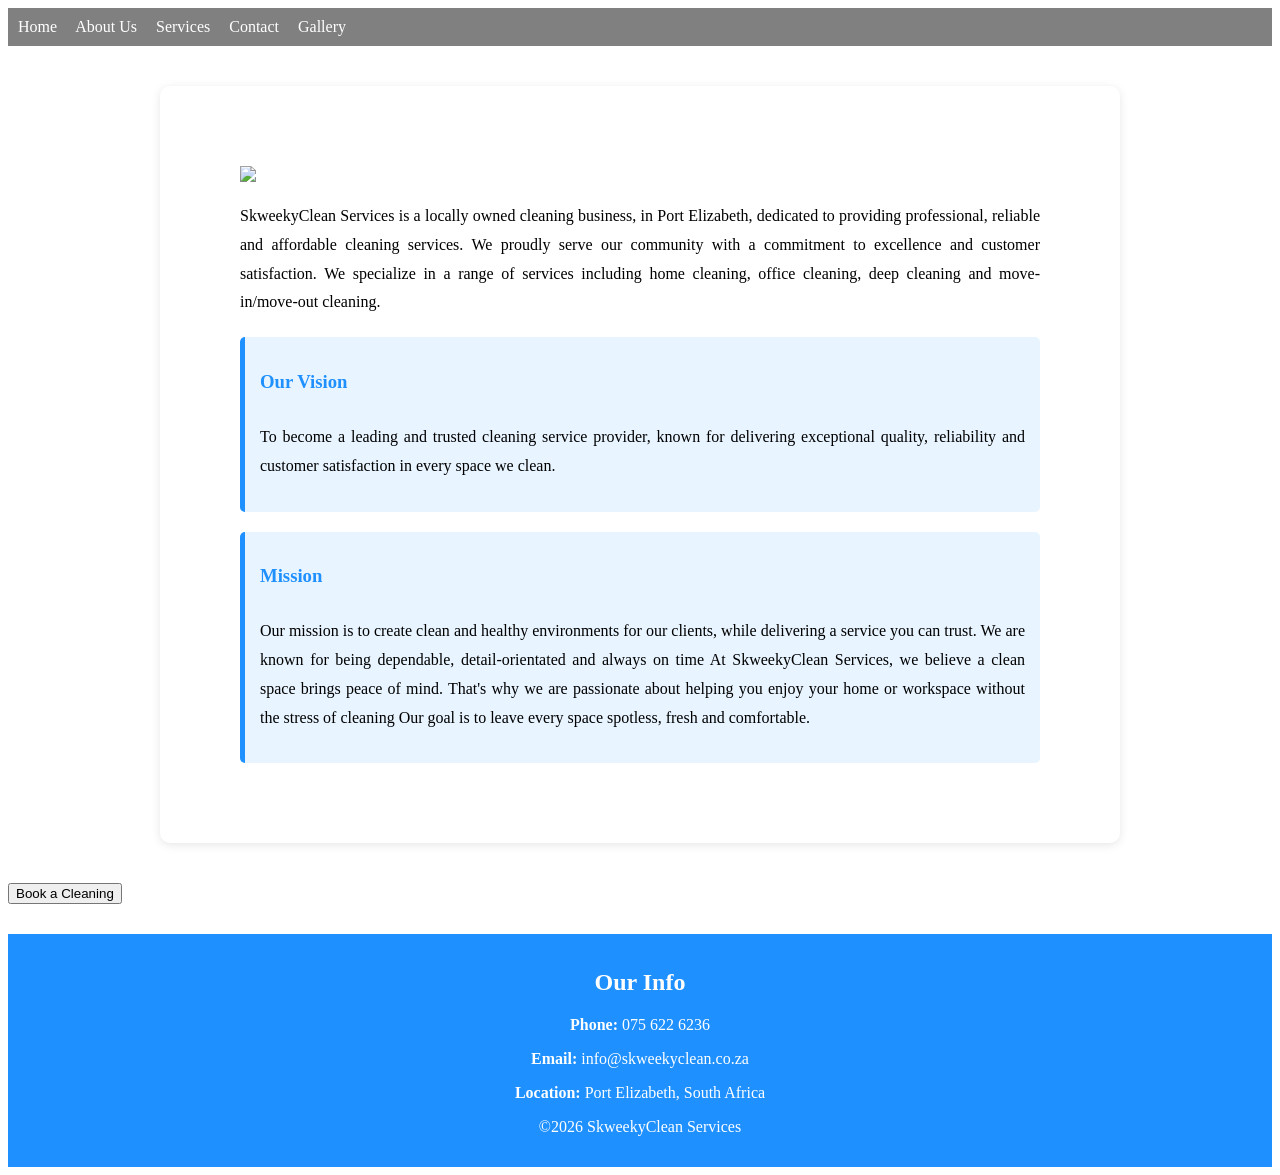
==== about.html @ ff409845 "first commit" ====
<!DOCTYPE html>
<html lang="en">
<head>
    <meta charset="UTF-8">
    <meta name="viewport" content="width=device-width, initial-scale=1.0">
    <title>SkweekyClean Services</title>
    <link rel="stylesheet" href="./css/style.css">
</head>
<body>
    
    <nav>
        <a href="index.html">Home</a>
        <a href="about.html">About Us</a>
        <a href="services.html">Services</a>
        <a href="contact.html">Contact</a>
        <a href="gallery.html">Gallery</a>
    </nav>

    <section class="about-container">
    <img src="c:\Users\Student\Desktop\ass1 images\about.jpg" width="600">

    <p>
    SkweekyClean Services is a locally owned cleaning business, in Port Elizabeth, dedicated to providing professional, reliable and affordable cleaning services. We proudly serve our community with a commitment to excellence and customer satisfaction.
    We specialize in a range of services including home cleaning, office cleaning, deep cleaning and move-in/move-out cleaning.
    </p>

    <div class="vision">
    <h3>Our Vision</h3>
    <p>
        To become a leading and trusted cleaning service provider, known for delivering exceptional quality, reliability and customer satisfaction in every space we clean.
    </p>
    </div>

    <div class="mission">
    <h3>Mission</h3>
    <p>
    Our mission is to create clean and healthy environments for our clients, while delivering a service you can trust. We are known for being dependable, detail-orientated and always on time
    At SkweekyClean Services, we believe a clean space brings peace of mind. That's why we are passionate about helping you enjoy your home or workspace without the stress of cleaning
    Our goal is to leave every space spotless, fresh and comfortable.
    </p>
    </div>
    </section>

    <button>Book a Cleaning</button>

    <footer>
        <h2>Our Info</h2>
            <p><strong>Phone:</strong> 075 622 6236</p>
            <p><strong>Email:</strong> info@skweekyclean.co.za</p>
            <p><strong>Location:</strong> Port Elizabeth, South Africa</p>
        <p>&copy;2026 SkweekyClean Services</p>
    </footer>
    
</body>
</html>
---- css/style.css ----
/*GLOBAL STYLES*/ 
.body {
    margin: 0;
    font-family: Arial, sans-serif;
}
nav {
    background-color: grey;
    padding: 10px;
}
nav a {
    color: white;
    text-decoration: none;
    margin-right: 15px;
}
/*INDEX PAGE STYLES*/
.hero {
    text-align: center;
    padding: 80px 20px;
    background-color: #e6f2ff;
}
.hero-banner {
    width: 100%;
    overflow: hidden;
}
.hero-banner img {
    width: 100%;
    height: 400px;
    object-fit: cover;
    display: flex;
}
.hero h2 {
    font-size: 40px;
    color: #1e90ff;
    margin-bottom: 10px;
}
.hero p {
    font-size: 18px;
    margin-bottom: 20p;
}
.btn {
    background-color: #1e90ff;
    color: white;
    padding: 12px 25px;
    border-radius: 5px;
    text-decoration: none;
    font-weight: bold;
}
.btn:hover {
    background-color: #1877d4;
}
.welcome-section {
    text-align: center;
    padding: 40px;
    background-color: white;
    margin: 20px;
    border-radius: 10px;
}
.welcome-section h2 {
    color: #1e90ff;
}
.welcome-section p {
    font-size: 16px;
    line-height: 1.8;
}
.features {
    display: flex;
    justify-content: center;
    flex-wrap: wrap;
    gap: 20px;
    padding: 40px 20px;
}
.feature-box {
    background-color: white;
    padding: 20px;
    border-radius: 10px;
    box-shadow: 0 2px 10px rgba(0, 0, 0, 0.1);
    width: 250px;
    text-align: center;
}
.feature-box h2 {
    color: #1e90ff;
}
footer {
    background-color: #1e90ff;
    color: white;
    text-align: center;
    padding: 15px;
    margin-top: 30px;
}   

/*ABOUT PAGE STYLES*/
.about-container {
    background-color: white;
    padding: 80px;
    margin: 40px auto;
    max-width: 800px;
    border-radius: 10px;
    box-shadow: 0 2px 10px rgba(0, 0, 0, 0.1);
}
.about-container h3{
    text-align: cnter;
    color: #1e90ff;
    margin-bottom: 30px;
}
.about-container p{
    font-size: 16px;
    line-height: 1.8;
    text-align: justify;
}
.vision, .mission {
    background-color: #e8f4ff;
    border-left: 5px solid #1e90ff;
    padding: 15px;
    margin-top: 20px;
    border-radius: 5px;
}
footer {
    background-color: #1e90ff;
    color: white;
    text-align: center;
    padding: 15px;
    margin-top: 30px;
}

/*CONTACT PAGE STYLES*/
.contact-container {
    width: 80%;
    max-width: 700px;
    margin: 40px auto;
    padding: 30px;
    background-color: white;
    border-radius: 10px;
    box-shadow: 0 2px 10px rgba(0, 0, 0, 0.1);
}
.contact-form {
    width: 50%;
    margin: auto;
}
.contact-form input,
.contact-form textarea {
    width: 100%;
    padding: 10px;
    margin-bottom: 15px;
    border: 1px solid #ccc;
    border-radius: 5px;
    font-size: 15px;
}
.contact-form textarea{
    resize: vertical;
}
.contact-form button {
    background-color: #1e90ff;
    color: white;
    border: none;
    padding: 12px;
    border-radius: 5px;
    font-size: 16px;
    cursor: pointer;
}
.contact-form button:hover {
    background-color: #1877d4;
}
.contact-info {
    margin-top: 25px;
    text-align: center;
}
.contact-info p{
    margin-bottom: 8px 0;
}
footer {
    background-color: #1e90ff;
    color: white;
    text-align: center;
    padding: 15px;
    margin-top: 30px;
}

/*SERVICES PAGE STYLES*/
.page-title {
    text-align: center;
    color: #1e90ff;
    margin: 30px 0 10px;
}
.services { 
    display: grid;
    grid-template-columns: repeat(auto-fit, minmax(280px, 1fr));
    gap: 20px;
    padding: 20px;
}
.service-card{ 
    background-color: white;;
    border-radius: 10px;
    overflow: hidden;
    border: 1px solid rgba(255,255,255,0.1);
    box-shadow: 0 2px 10px rgba(0, 0, 0, 0.1);
    transition: transform 0.25s ease;
    text-align: center;
}
.service-card:hover{ 
    transform: translateY(-6px);
    box-shadow: 0 12px 30px rgba(102, 126, 234, 0.4);
}
.service-card img{ 
    width: 100%;
    height: 180px;
    object-fit: cover;
    filter: brightness(0.9);
}
.service-content{ 
    padding: 15px;
}
.service-content h3{
    color: #1e90ff; 
    margin: 10px 0;
}
.service-content p{ 
    margin: 0;
    font-size: 15px;
    opacity: 0.9;
    line-height: 1.5;
}
.price {
    font-weight: bold;
    margin: 10px 0;
}
.service-content button {
    display: inline-block;
    padding: 10px 15px;
    background-color: #1e90ff;
    color: white;
    text-decoration: none;
    border-radius: 5px;
}
.service-content button:hover {
    background-color: #1877d4;
}
footer {
    background-color: #1e90ff;
    color: white;
    text-align: center;
    padding: 15px;
    margin-top: 30px;
}

/*GALLERY PAGE STYLES*/
.gallery-title {
    text-align: center;
    color: #1e90ff;
    margin: 30px 0;
}
.gallery {
    display: grid;
    grid-template-columns: repeat(auto-fit, minmax(250px, 1fr));
    gap: 20px;
    padding: 20px;
}
.gallery img {
    width: 100%;
    height: 220px;
    object-fit: cover;
    border-radius: 10px;
    box-shadow: 0 2px 8px rgba(0, 0, 0, 0.15);
    transition: transform 0.3s ease;
}
.gallery img:hover {
    transform: scale(1.05)
}
.gallery-item {
    text-align: center;
}
.gallery-item p {
    margin-top: 10px;
    font-weight: bold;
    color: #333;
}
footer {
    background-color: #1e90ff;
    color: white;
    text-align: center;
    padding: 15px;
    margin-top: 30px;
}
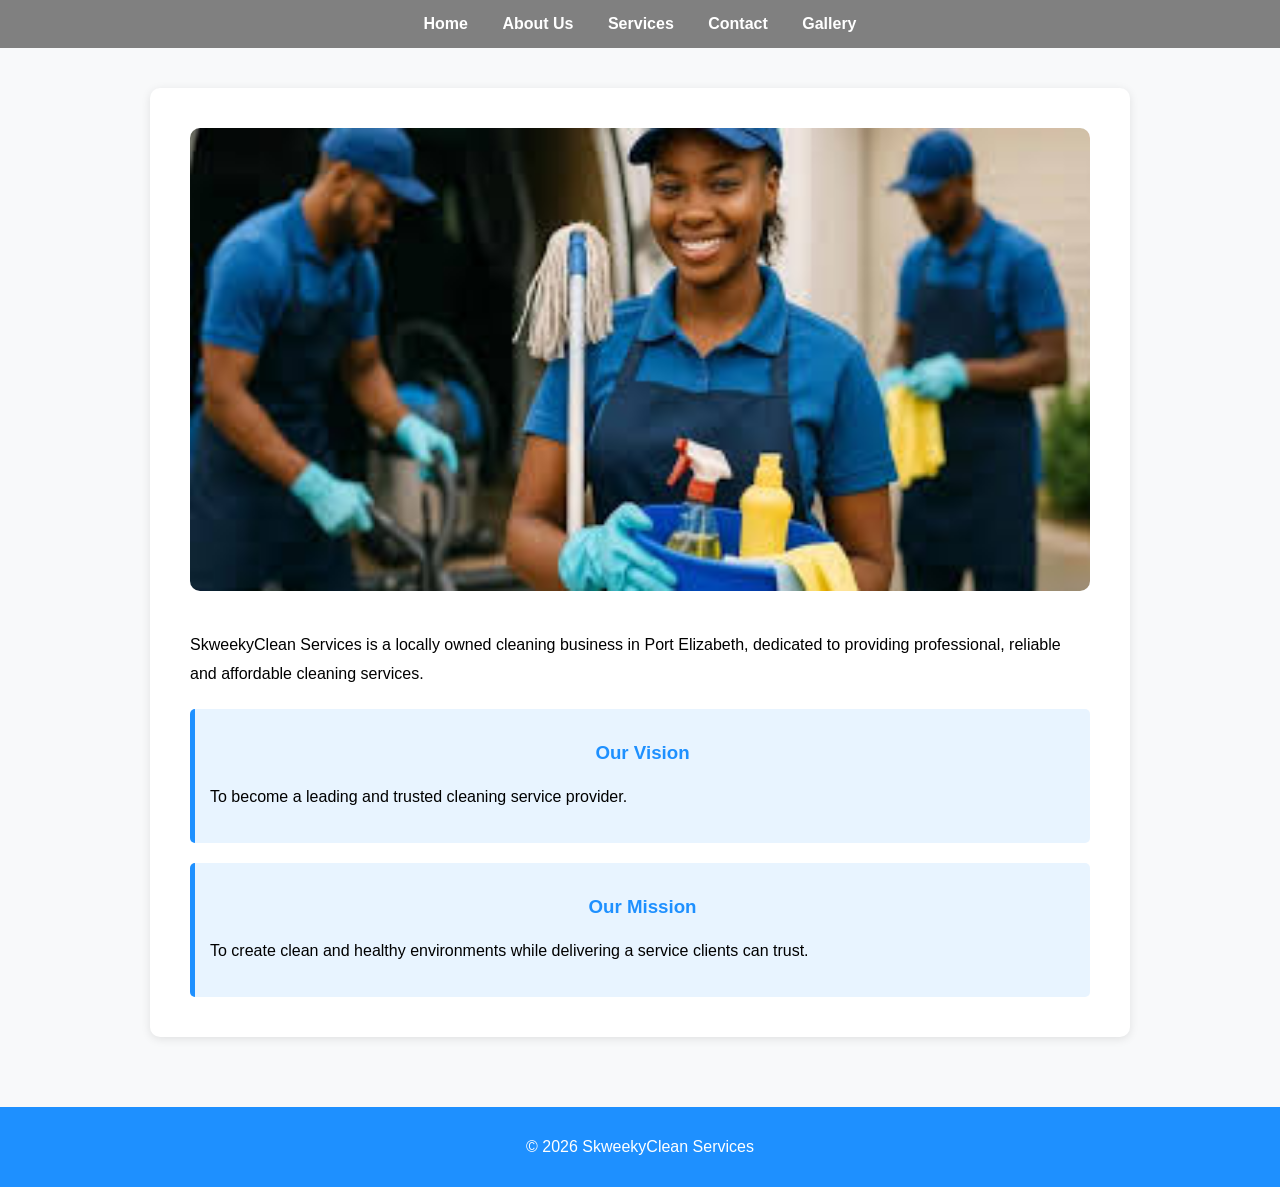
==== commit 918b53dc: "update full website" ====
--- a/about.html
+++ b/about.html
@@ -1,55 +1,48 @@
 <!DOCTYPE html>
 <html lang="en">
 <head>
-    <meta charset="UTF-8">
-    <meta name="viewport" content="width=device-width, initial-scale=1.0">
-    <title>SkweekyClean Services</title>
-    <link rel="stylesheet" href="./css/style.css">
+<meta charset="UTF-8">
+<meta name="viewport" content="width=device-width, initial-scale=1.0">
+<title>About Us</title>
+<link rel="stylesheet" href="css/style.css">
 </head>
 <body>
-    
-    <nav>
-        <a href="index.html">Home</a>
-        <a href="about.html">About Us</a>
-        <a href="services.html">Services</a>
-        <a href="contact.html">Contact</a>
-        <a href="gallery.html">Gallery</a>
-    </nav>
 
-    <section class="about-container">
-    <img src="c:\Users\Student\Desktop\ass1 images\about.jpg" width="600">
+<nav>
+    <a href="index.html">Home</a>
+    <a href="about.html">About Us</a>
+    <a href="services.html">Services</a>
+    <a href="contact.html">Contact</a>
+    <a href="gallery.html">Gallery</a>
+</nav>
+
+<section class="about-container">
+
+    <img src="images/about.jpg" alt="About Us">
 
     <p>
-    SkweekyClean Services is a locally owned cleaning business, in Port Elizabeth, dedicated to providing professional, reliable and affordable cleaning services. We proudly serve our community with a commitment to excellence and customer satisfaction.
-    We specialize in a range of services including home cleaning, office cleaning, deep cleaning and move-in/move-out cleaning.
+        SkweekyClean Services is a locally owned cleaning business in Port Elizabeth,
+        dedicated to providing professional, reliable and affordable cleaning services.
     </p>
 
     <div class="vision">
-    <h3>Our Vision</h3>
-    <p>
-        To become a leading and trusted cleaning service provider, known for delivering exceptional quality, reliability and customer satisfaction in every space we clean.
-    </p>
+        <h3>Our Vision</h3>
+        <p>To become a leading and trusted cleaning service provider.</p>
     </div>
 
     <div class="mission">
-    <h3>Mission</h3>
-    <p>
-    Our mission is to create clean and healthy environments for our clients, while delivering a service you can trust. We are known for being dependable, detail-orientated and always on time
-    At SkweekyClean Services, we believe a clean space brings peace of mind. That's why we are passionate about helping you enjoy your home or workspace without the stress of cleaning
-    Our goal is to leave every space spotless, fresh and comfortable.
-    </p>
+        <h3>Our Mission</h3>
+        <p>
+            To create clean and healthy environments while delivering
+            a service clients can trust.
+        </p>
     </div>
-    </section>
 
-    <button>Book a Cleaning</button>
+</section>
 
-    <footer>
-        <h2>Our Info</h2>
-            <p><strong>Phone:</strong> 075 622 6236</p>
-            <p><strong>Email:</strong> info@skweekyclean.co.za</p>
-            <p><strong>Location:</strong> Port Elizabeth, South Africa</p>
-        <p>&copy;2026 SkweekyClean Services</p>
-    </footer>
-    
+<footer>
+    <p>&copy; 2026 SkweekyClean Services</p>
+</footer>
+
 </body>
 </html>
--- a/css/style.css
+++ b/css/style.css
@@ -1,67 +1,89 @@
-/*GLOBAL STYLES*/ 
-.body {
+/* =========================
+   GLOBAL STYLES
+========================= */
+
+body {
     margin: 0;
     font-family: Arial, sans-serif;
-}
+    background-color: #f8f9fa;
+}
+
 nav {
     background-color: grey;
-    padding: 10px;
-}
+    padding: 15px;
+    text-align: center;
+}
+
 nav a {
     color: white;
     text-decoration: none;
-    margin-right: 15px;
-}
-/*INDEX PAGE STYLES*/
+    margin: 0 15px;
+    font-weight: bold;
+}
+
+nav a:hover {
+    color: #e6f2ff;
+}
+
+/* =========================
+   HERO SECTION
+========================= */
+
+.hero-banner img {
+    width: 100%;
+    height: 450px;
+    object-fit: cover;
+}
+
 .hero {
     text-align: center;
-    padding: 80px 20px;
+    padding: 50px 20px;
     background-color: #e6f2ff;
 }
-.hero-banner {
-    width: 100%;
-    overflow: hidden;
-}
-.hero-banner img {
-    width: 100%;
-    height: 400px;
-    object-fit: cover;
-    display: flex;
-}
+
 .hero h2 {
+    color: #1e90ff;
     font-size: 40px;
-    color: #1e90ff;
-    margin-bottom: 10px;
-}
+}
+
 .hero p {
     font-size: 18px;
-    margin-bottom: 20p;
-}
+}
+
 .btn {
+    display: inline-block;
     background-color: #1e90ff;
     color: white;
     padding: 12px 25px;
-    border-radius: 5px;
     text-decoration: none;
+    border-radius: 5px;
     font-weight: bold;
 }
+
 .btn:hover {
     background-color: #1877d4;
 }
+
+/* =========================
+   WELCOME SECTION
+========================= */
+
 .welcome-section {
     text-align: center;
+    background-color: white;
+    margin: 20px;
     padding: 40px;
-    background-color: white;
-    margin: 20px;
-    border-radius: 10px;
-}
+    border-radius: 10px;
+}
+
 .welcome-section h2 {
     color: #1e90ff;
 }
-.welcome-section p {
-    font-size: 16px;
-    line-height: 1.8;
-}
+
+/* =========================
+   FEATURES
+========================= */
+
 .features {
     display: flex;
     justify-content: center;
@@ -69,73 +91,74 @@
     gap: 20px;
     padding: 40px 20px;
 }
+
 .feature-box {
     background-color: white;
+    width: 250px;
     padding: 20px;
-    border-radius: 10px;
-    box-shadow: 0 2px 10px rgba(0, 0, 0, 0.1);
-    width: 250px;
-    text-align: center;
-}
+    text-align: center;
+    border-radius: 10px;
+    box-shadow: 0 2px 10px rgba(0,0,0,0.1);
+}
+
 .feature-box h2 {
     color: #1e90ff;
 }
-footer {
-    background-color: #1e90ff;
-    color: white;
-    text-align: center;
-    padding: 15px;
-    margin-top: 30px;
-}   
-
-/*ABOUT PAGE STYLES*/
+
+/* =========================
+   ABOUT PAGE
+========================= */
+
 .about-container {
     background-color: white;
-    padding: 80px;
+    max-width: 900px;
     margin: 40px auto;
-    max-width: 800px;
-    border-radius: 10px;
-    box-shadow: 0 2px 10px rgba(0, 0, 0, 0.1);
-}
-.about-container h3{
-    text-align: cnter;
-    color: #1e90ff;
-    margin-bottom: 30px;
-}
-.about-container p{
-    font-size: 16px;
+    padding: 40px;
+    border-radius: 10px;
+    box-shadow: 0 2px 10px rgba(0,0,0,0.1);
+}
+
+.about-container img {
+    width: 100%;
+    border-radius: 10px;
+    margin-bottom: 20px;
+}
+
+.about-container h3 {
+    color: #1e90ff;
+    text-align: center;
+}
+
+.about-container p {
     line-height: 1.8;
-    text-align: justify;
-}
-.vision, .mission {
+}
+
+.vision,
+.mission {
     background-color: #e8f4ff;
     border-left: 5px solid #1e90ff;
     padding: 15px;
     margin-top: 20px;
     border-radius: 5px;
 }
-footer {
-    background-color: #1e90ff;
-    color: white;
-    text-align: center;
-    padding: 15px;
-    margin-top: 30px;
-}
-
-/*CONTACT PAGE STYLES*/
+
+/* =========================
+   CONTACT PAGE
+========================= */
+
 .contact-container {
-    width: 80%;
     max-width: 700px;
     margin: 40px auto;
     padding: 30px;
     background-color: white;
     border-radius: 10px;
-    box-shadow: 0 2px 10px rgba(0, 0, 0, 0.1);
-}
+    box-shadow: 0 2px 10px rgba(0,0,0,0.1);
+}
+
 .contact-form {
-    width: 50%;
-    margin: auto;
-}
+    width: 100%;
+}
+
 .contact-form input,
 .contact-form textarea {
     width: 100%;
@@ -143,142 +166,158 @@
     margin-bottom: 15px;
     border: 1px solid #ccc;
     border-radius: 5px;
-    font-size: 15px;
-}
-.contact-form textarea{
+}
+
+.contact-form textarea {
     resize: vertical;
 }
+
 .contact-form button {
     background-color: #1e90ff;
     color: white;
     border: none;
     padding: 12px;
     border-radius: 5px;
-    font-size: 16px;
     cursor: pointer;
 }
+
 .contact-form button:hover {
     background-color: #1877d4;
 }
-.contact-info {
-    margin-top: 25px;
-    text-align: center;
-}
-.contact-info p{
-    margin-bottom: 8px 0;
-}
-footer {
-    background-color: #1e90ff;
-    color: white;
-    text-align: center;
-    padding: 15px;
-    margin-top: 30px;
-}
-
-/*SERVICES PAGE STYLES*/
+
+/* =========================
+   SERVICES PAGE
+========================= */
+
 .page-title {
     text-align: center;
     color: #1e90ff;
-    margin: 30px 0 10px;
-}
-.services { 
+    margin: 30px 0;
+}
+
+.services {
     display: grid;
     grid-template-columns: repeat(auto-fit, minmax(280px, 1fr));
     gap: 20px;
     padding: 20px;
 }
-.service-card{ 
-    background-color: white;;
+
+.service-card {
+    background-color: white;
     border-radius: 10px;
     overflow: hidden;
-    border: 1px solid rgba(255,255,255,0.1);
-    box-shadow: 0 2px 10px rgba(0, 0, 0, 0.1);
-    transition: transform 0.25s ease;
-    text-align: center;
-}
-.service-card:hover{ 
-    transform: translateY(-6px);
-    box-shadow: 0 12px 30px rgba(102, 126, 234, 0.4);
-}
-.service-card img{ 
+    text-align: center;
+    box-shadow: 0 2px 10px rgba(0,0,0,0.1);
+    transition: 0.3s;
+}
+
+.service-card:hover {
+    transform: translateY(-5px);
+}
+
+.service-card img {
     width: 100%;
     height: 180px;
     object-fit: cover;
-    filter: brightness(0.9);
-}
-.service-content{ 
+}
+
+.service-content {
     padding: 15px;
 }
-.service-content h3{
-    color: #1e90ff; 
-    margin: 10px 0;
-}
-.service-content p{ 
-    margin: 0;
-    font-size: 15px;
-    opacity: 0.9;
-    line-height: 1.5;
-}
+
+.service-content h3 {
+    color: #1e90ff;
+}
+
 .price {
     font-weight: bold;
-    margin: 10px 0;
-}
+}
+
 .service-content button {
-    display: inline-block;
+    background-color: #1e90ff;
+    color: white;
+    border: none;
     padding: 10px 15px;
-    background-color: #1e90ff;
-    color: white;
-    text-decoration: none;
-    border-radius: 5px;
-}
+    border-radius: 5px;
+    cursor: pointer;
+}
+
 .service-content button:hover {
     background-color: #1877d4;
 }
-footer {
-    background-color: #1e90ff;
-    color: white;
-    text-align: center;
-    padding: 15px;
-    margin-top: 30px;
-}
-
-/*GALLERY PAGE STYLES*/
+
+/* =========================
+   GALLERY PAGE
+========================= */
+
 .gallery-title {
     text-align: center;
     color: #1e90ff;
     margin: 30px 0;
 }
+
 .gallery {
     display: grid;
     grid-template-columns: repeat(auto-fit, minmax(250px, 1fr));
     gap: 20px;
     padding: 20px;
 }
+
 .gallery img {
     width: 100%;
     height: 220px;
     object-fit: cover;
     border-radius: 10px;
-    box-shadow: 0 2px 8px rgba(0, 0, 0, 0.15);
-    transition: transform 0.3s ease;
-}
+    transition: 0.3s;
+}
+
 .gallery img:hover {
-    transform: scale(1.05)
-}
+    transform: scale(1.05);
+}
+
 .gallery-item {
     text-align: center;
 }
+
 .gallery-item p {
-    margin-top: 10px;
     font-weight: bold;
-    color: #333;
-}
+}
+
+/* =========================
+   FOOTER
+========================= */
+
 footer {
     background-color: #1e90ff;
     color: white;
     text-align: center;
+    padding: 20px;
+    margin-top: 30px;
+}
+
+/* Sticky Footer */
+
+html,
+body {
+    height: 100%;
+    margin: 0;
+}
+
+body {
+    display: flex;
+    flex-direction: column;
+    min-height: 100vh;
+}
+
+main {
+    flex: 1;
+}
+
+footer {
+    background-color: #1e90ff;
+    color: white;
+    text-align: center;
     padding: 15px;
-    margin-top: 30px;
-}
-
-
+}
+
+
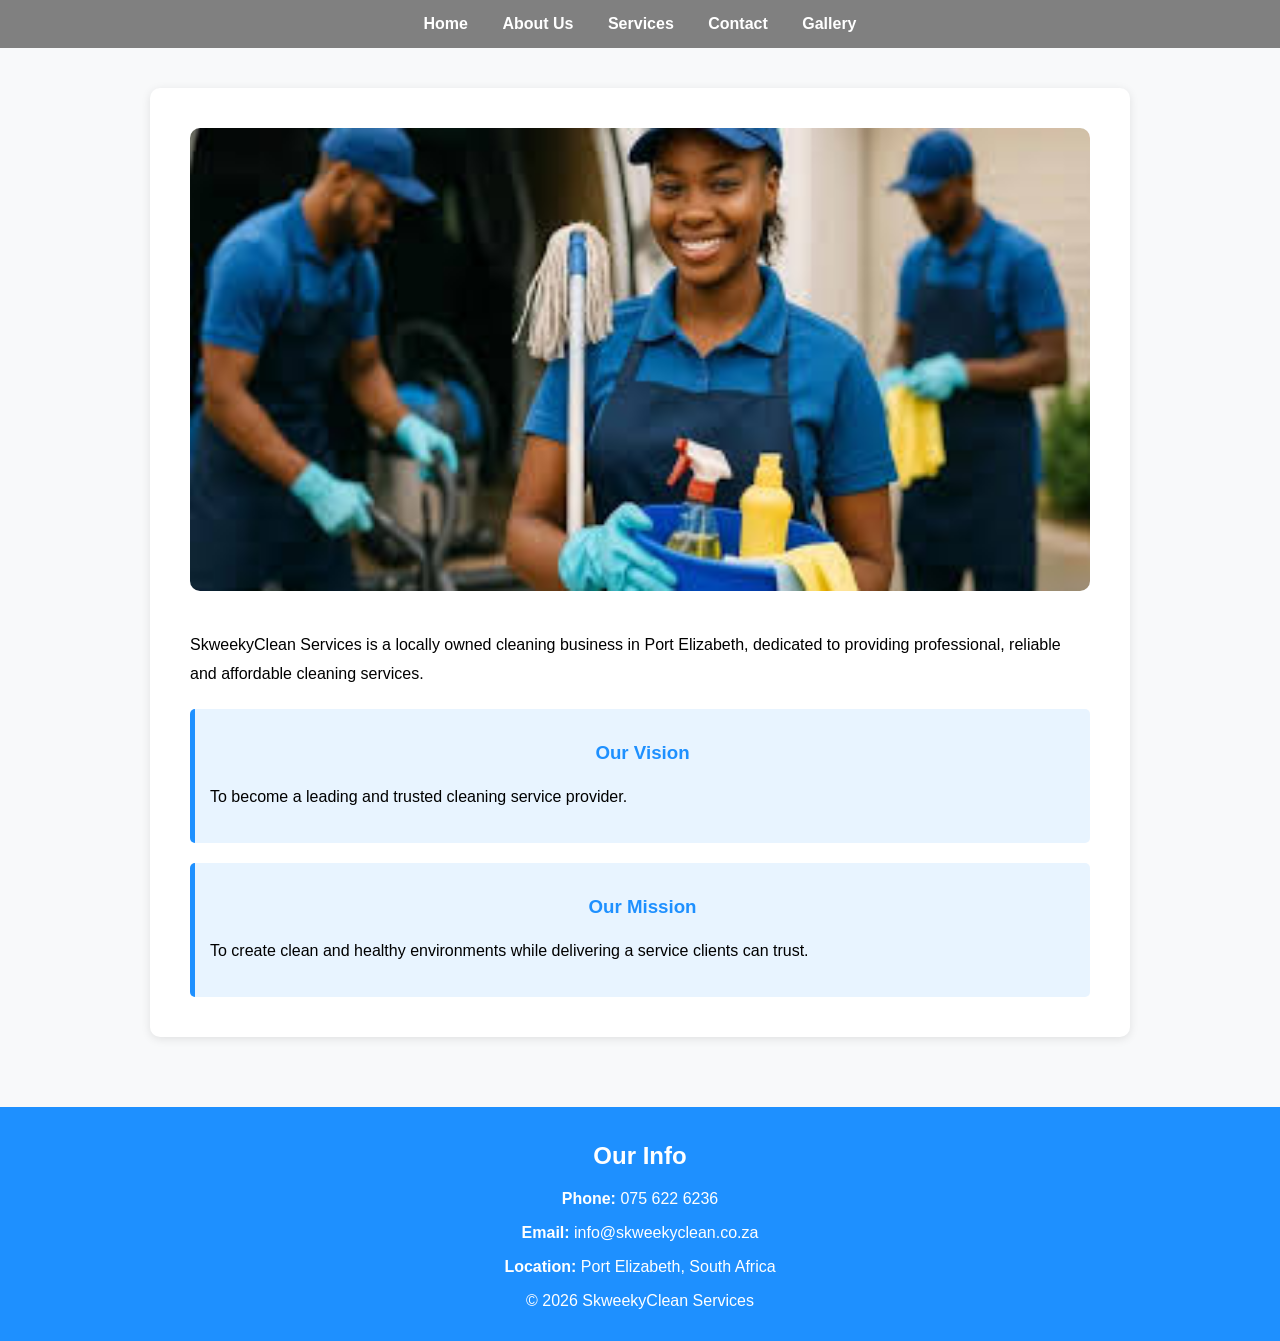
==== commit 1add28c3: "email success" ====
--- a/about.html
+++ b/about.html
@@ -3,7 +3,7 @@
 <head>
 <meta charset="UTF-8">
 <meta name="viewport" content="width=device-width, initial-scale=1.0">
-<title>About Us</title>
+<title>SkweekyClean Services</title>
 <link rel="stylesheet" href="css/style.css">
 </head>
 <body>
@@ -41,6 +41,10 @@
 </section>
 
 <footer>
+     <h2>Our Info</h2>
+    <p><strong>Phone:</strong> 075 622 6236</p>
+    <p><strong>Email:</strong> info@skweekyclean.co.za</p>
+    <p><strong>Location:</strong> Port Elizabeth, South Africa</p>
     <p>&copy; 2026 SkweekyClean Services</p>
 </footer>
 
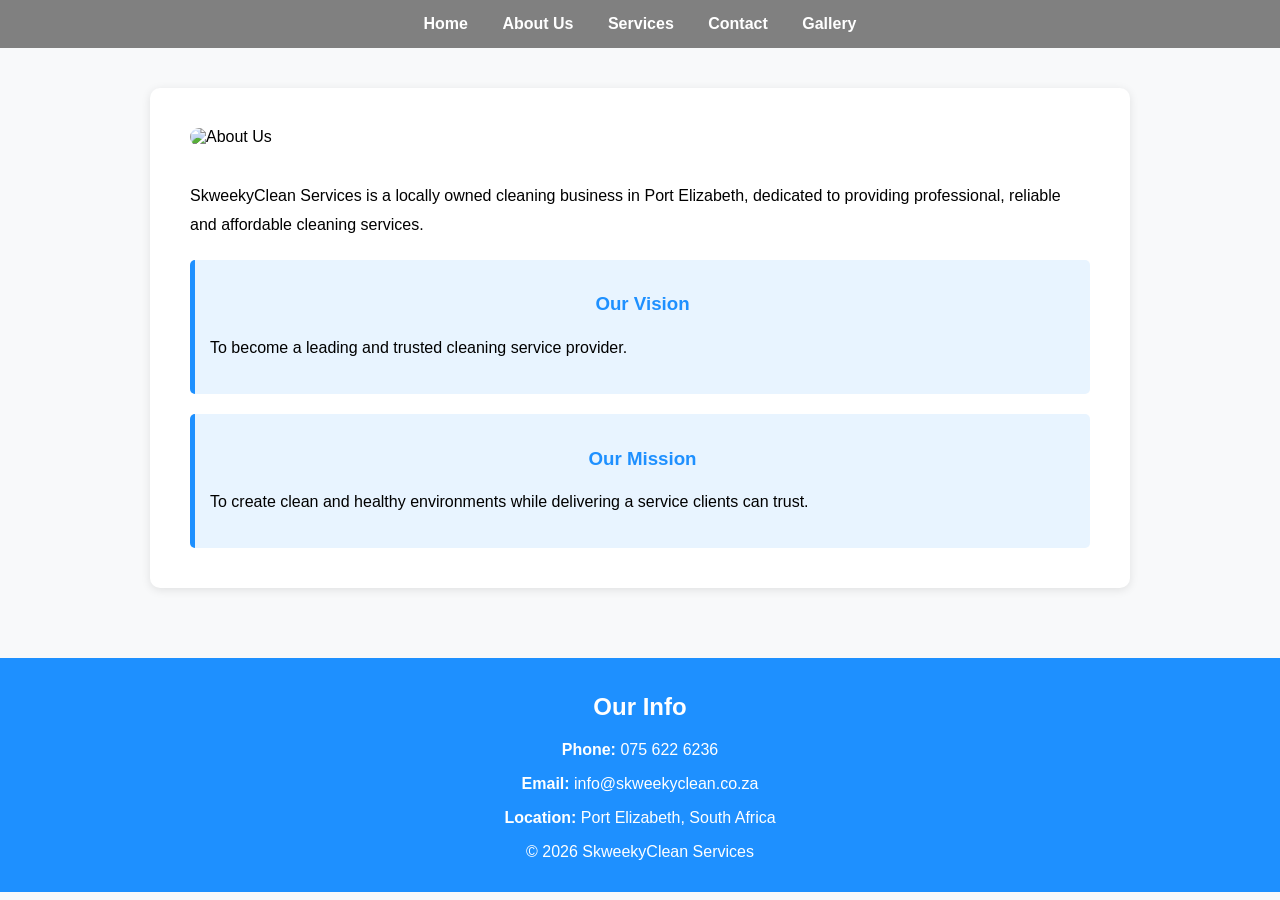
==== commit bd2784be: "final updates" ====
--- a/about.html
+++ b/about.html
@@ -6,6 +6,16 @@
 <title>SkweekyClean Services</title>
 <link rel="stylesheet" href="css/style.css">
 </head>
+<script>
+    function openModal(imageSrc) {
+        document.getElementById("imageModal").style.display = "flex";
+        document.getElementById("modalImage").src = imageSrc;
+    }
+
+    function closeModal() {
+        document.getElementById("imageModal").style.display = "none";
+    }
+</script>
 <body>
 
 <nav>
@@ -18,7 +28,7 @@
 
 <section class="about-container">
 
-    <img src="images/about.jpg" alt="About Us">
+    <img src="https://encrypted-tbn0.gstatic.com/images?q=tbn:ANd9GcTyI9jN4L-Gc1rkxqIRuahTiyWkCSiSxLJwQg&s" alt="About Us" onclick="openModal(this.src)">
 
     <p>
         SkweekyClean Services is a locally owned cleaning business in Port Elizabeth,
--- a/css/style.css
+++ b/css/style.css
@@ -185,6 +185,20 @@
     background-color: #1877d4;
 }
 
+.map-container {
+  flex: 1;
+  min-width: 300px;
+  background-color: white;
+  padding: 25px;
+  border-radius: 10px;
+  box-shadow: 0 2px 8px rgba(0, 0, 0, 0.1);
+}
+.map-container iframe {
+  width: 100%;
+  height: 350px;
+  border: none;
+  border-radius: 10px;
+}
 /* =========================
    SERVICES PAGE
 ========================= */
@@ -282,6 +296,30 @@
 .gallery-item p {
     font-weight: bold;
 }
+.gallery-item img {
+    cursor: pointer;
+    transition: transform 0.3s ease;
+}
+
+.gallery-item img:hover {
+    transform: scale(1.05);
+}
+
+.modal {
+    display: none;
+    position: fixed;
+    z-index: 9999;
+    inset: 0;
+    background: rgba(0,0,0,0.9);
+    justify-content: center;
+    align-items: center;
+}
+
+.modal-content {
+    max-width: 90%;
+    max-height: 90%;
+    border-radius: 10px;
+}
 
 /* =========================
    FOOTER
@@ -320,4 +358,49 @@
     padding: 15px;
 }
 
-
+/* Make service images clickable */
+.service-card img {
+    cursor: pointer;
+    transition: transform 0.3s ease;
+}
+
+.service-card img:hover {
+    transform: scale(1.05);
+}
+
+/* Modal background */
+.modal {
+    display: none;
+    position: fixed;
+    z-index: 9999;
+    left: 0;
+    top: 0;
+    width: 100%;
+    height: 100%;
+    background: rgba(0, 0, 0, 0.85);
+    justify-content: center;
+    align-items: center;
+}
+
+/* Enlarged image */
+.modal-content {
+    max-width: 90%;
+    max-height: 90%;
+    border-radius: 10px;
+    box-shadow: 0 0 20px rgba(255,255,255,0.3);
+    animation: zoomIn 0.3s ease;
+}
+
+/* Zoom animation */
+@keyframes zoomIn {
+    from {
+        transform: scale(0.7);
+        opacity: 0;
+    }
+    to {
+        transform: scale(1);
+        opacity: 1;
+    }
+}
+
+
